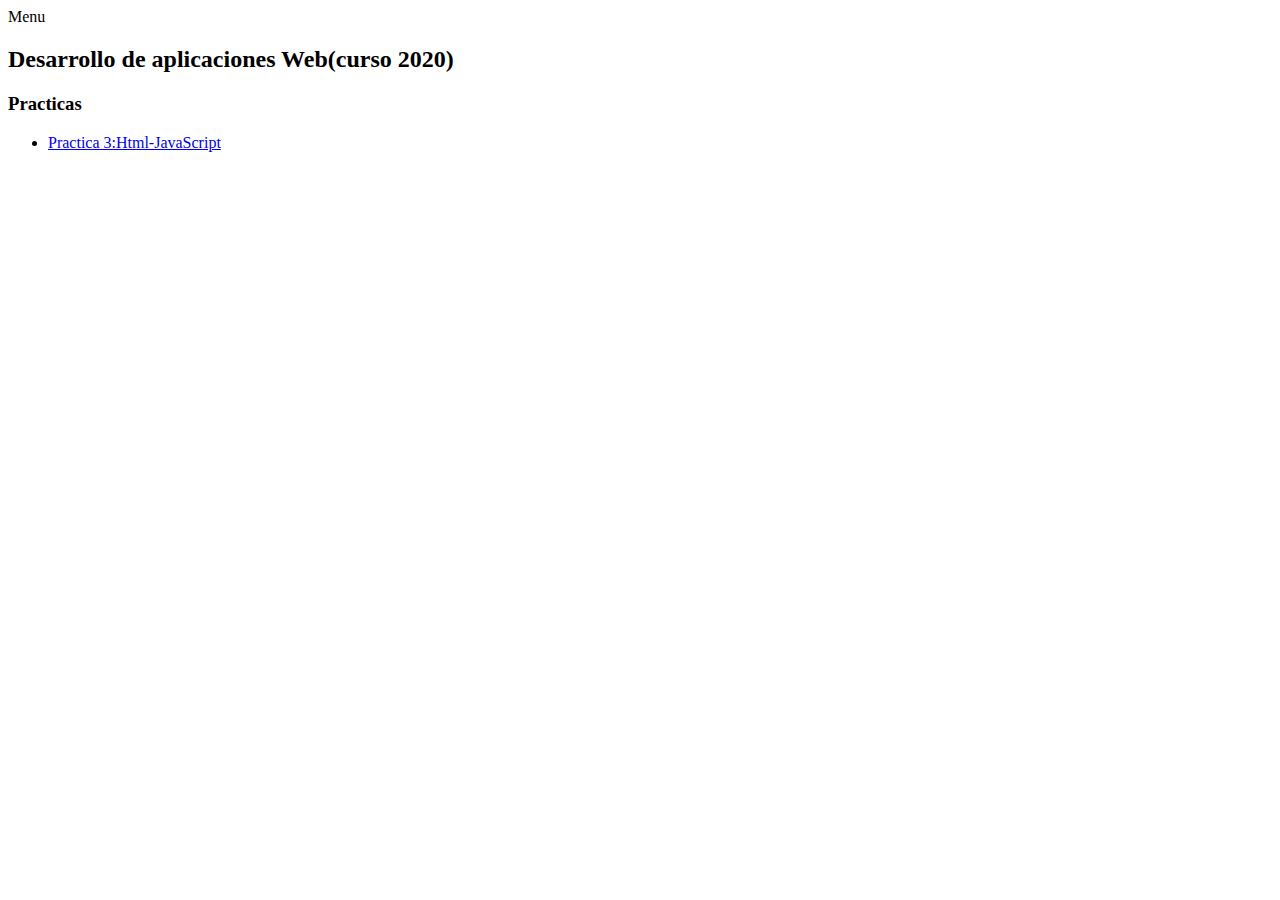
==== PracticaJs/index.html @ c8c40832 "Add files via upload" ====
<!DOCTYPE html>
<html lang="es">
    <cabeza>
        <meta charset="uft-8"/>
        <titulo>Menu</titulo>
    </cabeza>
    <cuerpo>
        <h2>Desarrollo de aplicaciones Web(curso 2020)</h2>
        <h3>Practicas</h3>
        <ul>
            <li>
                <a href="componentesJs.html">Practica 3:Html-JavaScript</a>
            </li>
        </ul>
    </cuerpo>
</html>
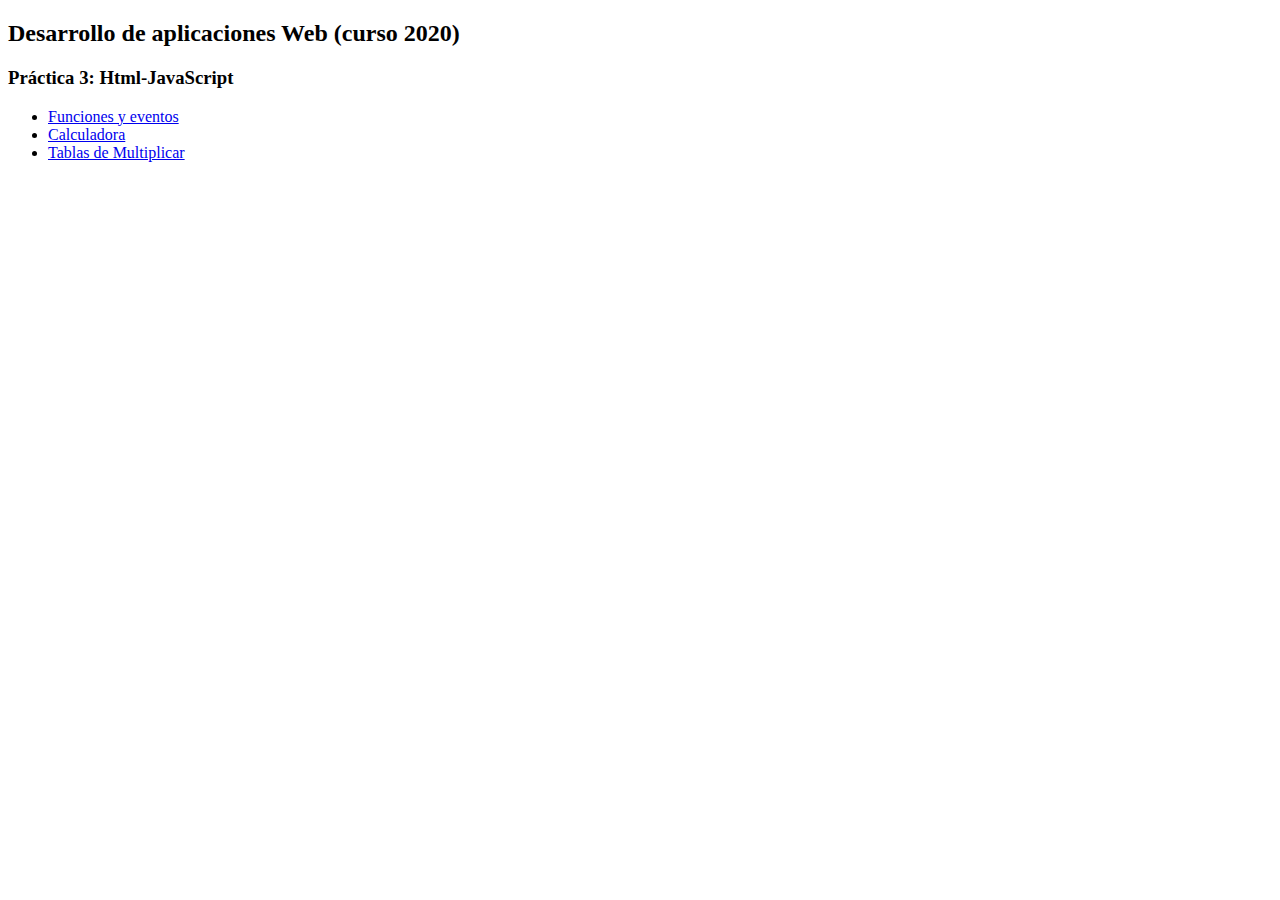
==== commit 528db854: "Add files via upload" ====
--- a/PracticaJs/index.html
+++ b/PracticaJs/index.html
@@ -1,16 +1,18 @@
 <!DOCTYPE html>
 <html lang="es">
-    <cabeza>
-        <meta charset="uft-8"/>
-        <titulo>Menu</titulo>
-    </cabeza>
-    <cuerpo>
-        <h2>Desarrollo de aplicaciones Web(curso 2020)</h2>
-        <h3>Practicas</h3>
+
+    <head>
+        <meta charset="utf-8"/>
+        <title>Menú</title>
+    </head>
+
+    <body>
+        <h2>Desarrollo de aplicaciones Web (curso 2020)</h2>
+        <h3>Práctica 3: Html-JavaScript</h3>
         <ul>
-            <li>
-                <a href="componentesJs.html">Practica 3:Html-JavaScript</a>
-            </li>
+            <li><a href="componentesJs.html">Funciones y eventos</a></li>
+            <li><a href="calculadora.html">Calculadora</a></li>
+            <li><a href="tabla_multiplicar.html">Tablas de Multiplicar</a></li>
         </ul>
-    </cuerpo>
+    </body>
 </html>
